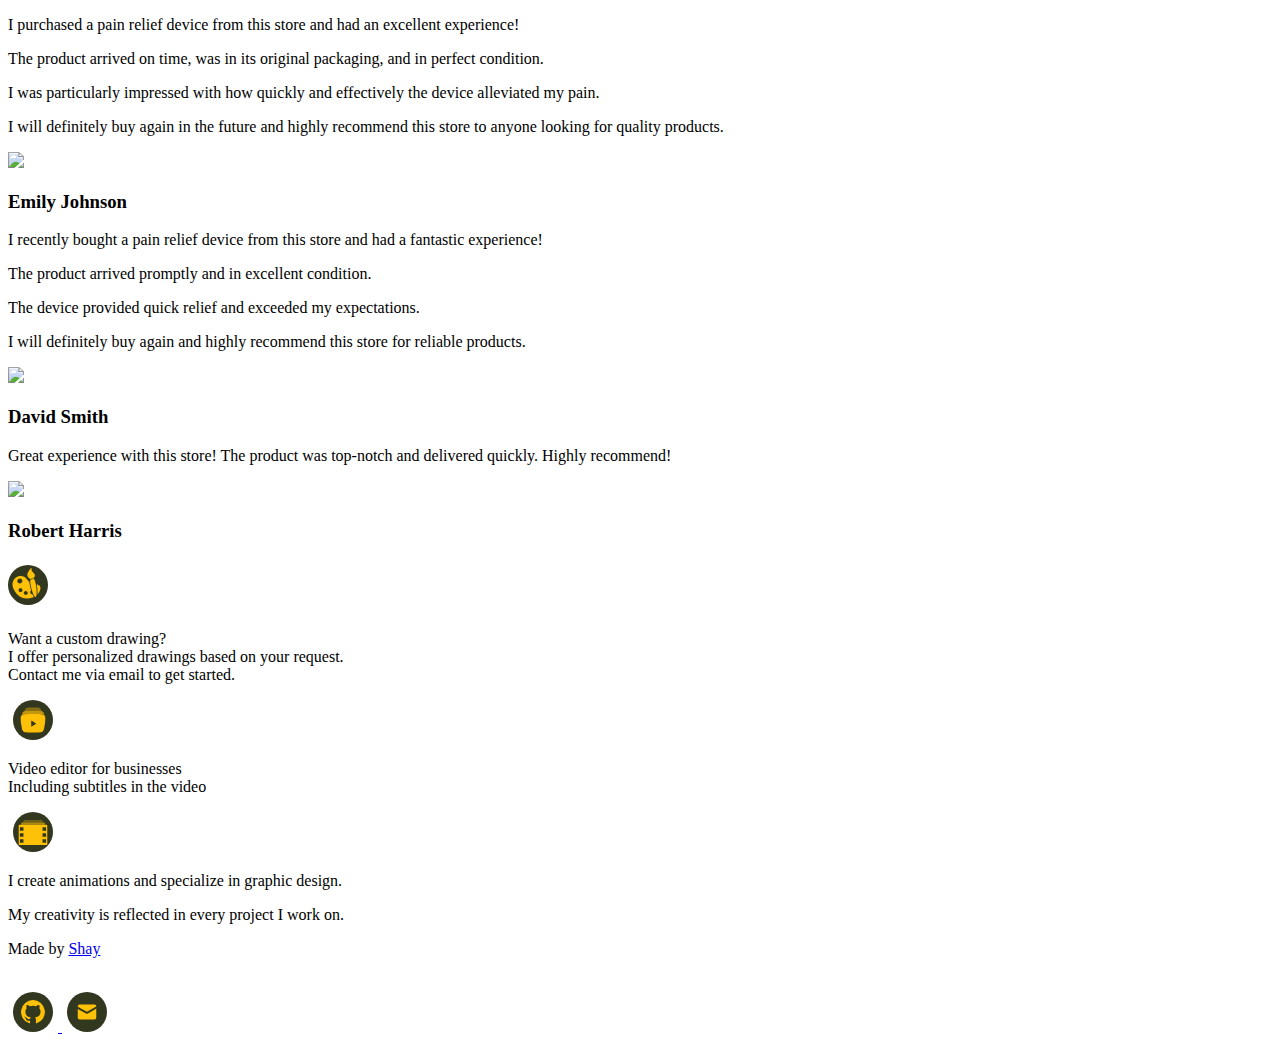
==== ShayNest/index.html @ 452134e7 "Update index.html" ====
<!DOCTYPE html>
<html lang="en">
<head>
    <meta charset="UTF-8">
    <meta name="viewport" content="width=device-width, initial-scale=1.0">
    <title>ShayNest</title>
    <link rel="stylesheet" href="style.css">
    <link rel="shortcut icon" href="https://i.ibb.co/KWqhRzs/cart-shopping-fast-svgrepo-com.png" sizes="32x32" type="image/png">
</head>
<body>
    <div class="extra-space"></div>

<!--- testimonial -----> 
<div class="testimonial">
    <div class="row">
      <div class="col-3">
        <i class="fa fa-quote-left"></i>
        <p>I purchased a pain relief device from this store and had an excellent experience!</p>
        <p>The product arrived on time, was in its original packaging, and in perfect condition.</p>
        <p>I was particularly impressed with how quickly and effectively the device alleviated my pain.</p>
        <p>I will definitely buy again in the future and highly recommend this store to anyone looking for quality products.</p>
        <div class="rating">
          <i class="fa fa-star"></i>
          <i class="fa fa-star"></i>
          <i class="fa fa-star"></i>
          <i class="fa fa-star"></i>
          <i class="fa fa-star-half"></i>
        </div>
        <img src="https://i.ibb.co/8s4WsDc/pexels-roman-odintsov-5836043.jpg">
        <h3>Emily Johnson</h3>
      </div>
  
      <div class="col-3">
        <i class="fa fa-quote-left"></i>
        <p>I recently bought a pain relief device from this store and had a fantastic experience!</p>
        <p>The product arrived promptly and in excellent condition.</p>
        <p>The device provided quick relief and exceeded my expectations.</p>
        <p>I will definitely buy again and highly recommend this store for reliable products.</p>
        <div class="rating">
          <i class="fa fa-star"></i>
          <i class="fa fa-star"></i>
          <i class="fa fa-star"></i>
          <i class="fa fa-star"></i>
          <i class="fa fa-star-half"></i>
        </div>
        <img src="https://i.ibb.co/xSrfxDb/pexels-italo-melo-881954-2379004.jpg">
        <h3>David Smith</h3>
      </div>
  
      <div class="col-3">
        <i class="fa fa-quote-left"></i>
        <p>Great experience with this store! The product was top-notch and delivered quickly. Highly recommend!</p>
        <div class="rating">
          <i class="fa fa-star"></i>
          <i class="fa fa-star"></i>
          <i class="fa fa-star"></i>
          <i class="fa fa-star"></i>
          <i class="fa fa-star-half"></i>
        </div>
        <img src="https://i.ibb.co/QM02WQy/pexels-tim-aribido-1572769-13884317.jpg">
        <h3>Robert Harris</h3>
      </div>
    </div>
  </div>
  
  </body>
  </main>
  <div class="features">
  
    <div class="feature">
      <div>
        <span class="fa-stack fa-1x">
          <svg fill="#ffc107" height="50px" width="40px" version="1.1" id="Capa_1" xmlns="http://www.w3.org/2000/svg" xmlns:xlink="http://www.w3.org/1999/xlink" viewBox="-81.99 -81.99 573.93 573.93" xml:space="preserve" transform="rotate(-45)matrix(1, 0, 0, 1, 0, 0)" stroke="#ffc107">
            <g id="SVGRepo_bgCarrier" stroke-width="0" transform="translate(0,0), scale(1)">
              <rect x="-81.99" y="-81.99" width="573.93" height="573.93" rx="286.965" fill="#32381f" stroke-width="0"></rect>
            </g>
            <g id="SVGRepo_iconCarrier">
              <path d="M298.809,287.873c-21.789,31.978-47.21,63.656-70.192,87.398c-8.04,8.306-15.595,15.467-22.582,21.418 c68.588-1.306,133.022-38.713,97.567-101.286C302.02,292.817,300.42,290.313,298.809,287.873z"></path>
              <path d="M145.994,320.097c0-15.807,12.813-28.629,28.627-28.629c2.075,0,4.097,0.227,6.047,0.646 c11.107-20.724,23.954-42.066,37.637-62.407c10.651-15.833,20.518-29.121,29.712-39.999c-1.568-16.001-0.427-35.044,4.534-58.906 C277.598,10.335,72.483-74.035,12.371,120.624C-24.844,240.855,23.82,331.027,132.598,382.553c3.719,1.727,7.566,3.29,11.516,4.693 c1.009-11.445,5.235-26.422,12.644-44.788C150.198,337.214,145.994,329.15,145.994,320.097z M48.927,180.699 c0-15.814,12.816-28.631,28.628-28.631c15.807,0,28.627,12.816,28.627,28.631c0,15.806-12.82,28.628-28.627,28.628 C61.744,209.327,48.927,196.504,48.927,180.699z M101.888,291.468c-15.813,0-28.629-12.813-28.629-28.621 c0-15.815,12.815-28.631,28.629-28.631c15.808,0,28.629,12.816,28.629,28.631C130.517,278.656,117.696,291.468,101.888,291.468z M125.526,81.94c0-20.144,16.335-36.477,36.477-36.477s36.47,16.333,36.47,36.477c0,20.142-16.328,36.472-36.47,36.472 S125.526,102.081,125.526,81.94z"></path>
              <path d="M302.786,188.889c-0.002-0.001-0.004-0.003-0.01-0.004c-7.165-4.599-13.028-10.495-17.39-17.188 c-14.295,9.836-32.436,29.769-56.31,65.258c-48.85,72.619-84.946,155.684-68.009,166.78c1.276,0.837,2.821,1.241,4.601,1.241 c21.834,0,79.571-60.683,124.735-127.83c24.781-36.836,36.322-61.56,39.475-78.436c-4.906-0.693-9.994-1.996-15.294-3.951 C310.437,193.225,306.465,191.251,302.786,188.889z"></path>
              <path d="M409.74,71.642c-0.945-4.321-4.855-7.356-9.268-7.18c-35.358,1.318-63.614,8.195-83.984,20.439 c-23.171,13.928-30.309,31.113-32.218,43.076c-1.46,9.152-0.262,18.284,3.097,26.596c5.57,13.788,17.089,25.318,32.309,30.936 c7.983,2.947,15.178,4.38,21.995,4.38c0,0,0,0,0,0c1.034,0,2.062-0.037,3.083-0.105c7.742-0.513,15.119-2.963,21.971-7.309 c20.418-12.952,18.702-34.235,17.188-53.012c-1.884-23.374-1.906-38.169,20.402-47.428C408.401,80.34,410.685,75.963,409.74,71.642 z"></path>
            </g>
          </svg>
        </span>
      </div>
      <div class="featureText">
        </h3>
        <p>Want a custom drawing?<br>
     I offer personalized drawings based on your request.<br>
     Contact me via email to get started.
  </p>
  
      </div>
    </div>
  
    <div class="feature">
      <div>
        <span class="fa-stack fa-1x">
          <svg width="50px" height="40px" viewBox="-4.8 -4.8 33.60 33.60" fill="none" xmlns="http://www.w3.org/2000/svg" stroke="#ffbf07">
            <g id="SVGRepo_bgCarrier" stroke-width="0" transform="translate(0,0), scale(1)">
              <rect x="-4.8" y="-4.8" width="33.60" height="33.60" rx="16.8" fill="#32381f" stroke-width="0"></rect>
            </g>
            <g id="SVGRepo_tracerCarrier" stroke-linecap="round" stroke-linejoin="round" stroke="#CCCCCC" stroke-width="0.048"></g>
            <g id="SVGRepo_iconCarrier">
              <path fill-rule="evenodd" clip-rule="evenodd" d="M15.3276 7.54199H8.67239C5.29758 7.54199 3.61017 7.54199 2.66232 8.52882C1.71447 9.51565 1.93748 11.0403 2.38351 14.0895L2.80648 16.9811C3.15626 19.3723 3.33115 20.5679 4.22834 21.2839C5.12553 21.9999 6.4488 21.9999 9.09534 21.9999H14.9046C17.5512 21.9999 18.8745 21.9999 19.7717 21.2839C20.6689 20.5679 20.8437 19.3723 21.1935 16.9811L21.6165 14.0895C22.0625 11.0403 22.2855 9.51564 21.3377 8.52882C20.3898 7.54199 18.7024 7.54199 15.3276 7.54199ZM14.5812 15.7942C15.1396 15.448 15.1396 14.5519 14.5812 14.2057L11.2096 12.1156C10.6669 11.7792 10 12.2171 10 12.9098V17.0901C10 17.7828 10.6669 18.2207 11.2096 17.8843L14.5812 15.7942Z" fill="#ffc107"></path>
              <path opacity="0.4" d="M8.50956 2.00001H15.4897C15.7221 1.99995 15.9004 1.99991 16.0562 2.01515C17.164 2.12352 18.0708 2.78958 18.4553 3.68678H5.54395C5.92846 2.78958 6.83521 2.12352 7.94303 2.01515C8.09884 1.99991 8.27708 1.99995 8.50956 2.00001Z" fill="#ffc107"></path>
              <path opacity="0.7" d="M6.3102 4.72266C4.91958 4.72266 3.77931 5.56241 3.39878 6.67645C3.39085 6.69967 3.38325 6.72302 3.37598 6.74647C3.77413 6.6259 4.18849 6.54713 4.60796 6.49336C5.68833 6.35485 7.05367 6.35492 8.6397 6.35501H15.5318C17.1178 6.35492 18.4832 6.35485 19.5635 6.49336C19.983 6.54713 20.3974 6.6259 20.7955 6.74647C20.7883 6.72302 20.7806 6.69967 20.7727 6.67645C20.3922 5.56241 19.2519 4.72266 17.8613 4.72266H6.3102Z" fill="#ffc107"></path>
            </g>
          </svg>
        </span>
      </div>
      <div class="featureText">
        <p>
  <p>Video editor for businesses<br>Including subtitles in the video</p>
          </span>
      </div>
    </div>
  
    <div class="feature">
      <div>
        <span class="fa-stack fa-1x">
          <svg width="50px" height="40px" viewBox="-4.8 -4.8 33.60 33.60" fill="none" xmlns="http://www.w3.org/2000/svg" stroke="#ffc107" stroke-width="0.00024000000000000003" transform="matrix(1, 0, 0, 1, 0, 0)">
            <g id="SVGRepo_bgCarrier" stroke-width="0">
              <rect x="-4.8" y="-4.8" width="33.60" height="33.60" rx="16.8" fill="#32381f" strokewidth="0"></rect>
            </g>
            <g id="SVGRepo_tracerCarrier" stroke-linecap="round" stroke-linejoin="round"></g>
            <g id="SVGRepo_iconCarrier">
              <path opacity=".6" fill-rule="evenodd" clip-rule="evenodd" d="M3 4h18a1 1 0 0 1 1 1v1H2V5a1 1 0 0 1 1-1z" fill="#ffc107"></path>
              <path opacity=".3" fill-rule="evenodd" clip-rule="evenodd" d="M5 2h14a1 1 0 0 1 1 1v1H4V3a1 1 0 0 1 1-1z" fill="#ffc107"></path>
              <path fill-rule="evenodd" clip-rule="evenodd" d="M1 6h22a1 1 0 0 1 1 1v15a1 1 0 0 1-1 1H1a1 1 0 0 1-1-1V7a1 1 0 0 1 1-1zm0 2v3h3V8H1zm0 5v3h3v-3H1zm0 5v3h3v-3H1zM20 8v3h3V8h-3zm0 5v3h3v-3h-3zm0 5v3h3v-3h-3z" fill="#ffc107"></path>
            </g>
          </svg>
        </span>
      </div>
      <div class="featureText">
        </h3>
  <p style="display: block;">I create animations and specialize in graphic design.</p>
  <p style="display: block;">My creativity is reflected in every project I work on.</p>
  
      </div>
    </div>
  
  </div>
  
  <p class="footerText">Made by <a href="https://www.shay.wuaze.com/">Shay</a>
  </p>
  <br>
  <div class="footerIcons">
    <!-- GitHub Icon -->
    <a href="https://github.com/Arcanetoonweb/Shaysite">
      <span class="fa-stack fa-1x">
        <svg width="50px" height="40px" viewBox="-4.8 -4.8 33.60 33.60" xmlns="http://www.w3.org/2000/svg" fill="#ffc107" stroke="#ffc107" stroke-width="0.00024000000000000003" transform="rotate(0)">
          <g id="SVGRepo_bgCarrier" stroke-width="0" transform="translate(0,0), scale(1)">
            <rect x="-4.8" y="-4.8" width="33.60" height="33.60" rx="16.8" fill="#32381f" strokewidth="0"></rect>
          </g>
          <g id="SVGRepo_tracerCarrier" stroke-linecap="round" stroke-linejoin="round" stroke="#CCCCCC" stroke-width="0.192"></g>
          <g id="SVGRepo_iconCarrier">
            <title>github</title>
            <rect width="24" height="24" fill="none"></rect>
            <path d="M12,2A10,10,0,0,0,8.84,21.5c.5.08.66-.23.66-.5V19.31C6.73,19.91,6.14,18,6.14,18A2.69,2.69,0,0,0,5,16.5c-.91-.62.07-.6.07-.6a2.1,2.1,0,0,1,1.53,1,2.15,2.15,0,0,0,2.91.83,2.16,2.16,0,0,1,.63-1.34C8,16.17,5.62,15.31,5.62,11.5a3.87,3.87,0,0,1,1-2.71,3.58,3.58,0,0,1,.1-2.64s.84-.27,2.75,1a9.63,9.63,0,0,1,5,0c1.91-1.29,2.75-1,2.75-1a3.58,3.58,0,0,1,.1,2.64,3.87,3.87,0,0,1,1,2.71c0,3.82-2.34,4.66-4.57,4.91a2.39,2.39,0,0,1,.69,1.85V21c0,.27.16.59.67.5A10,10,0,0,0,12,2Z"></path>
          </g>
        </svg>
      </span>
    </a>
  
    <!-- Email Icon -->
    <a href="mailto:lmwptnh@gmail.com">
      <span class="fa-stack fa-1x">
        <svg width="50px" height="40px" viewBox="-9.6 -9.6 43.20 43.20" xmlns="http://www.w3.org/2000/svg" id="mail" class="icon glyph" fill="#ffffff" stroke="#ffffff" stroke-width="0.00024000000000000003" transform="matrix(1, 0, 0, 1, 0, 0)">
          <g id="SVGRepo_bgCarrier" stroke-width="0" transform="translate(0,0), scale(1)">
            <rect x="-9.6" y="-9.6" width="43.20" height="43.20" rx="21.6" fill="#32381f" strokewidth="0"></rect>
          </g>
          <g id="SVGRepo_tracerCarrier" stroke-linecap="round" stroke-linejoin="round" stroke="#CCCCCC" stroke-width="0.144"></g>
          <g id="SVGRepo_iconCarrier">
            <path d="M22,8.32V18a2,2,0,0,1-2,2H4a2,2,0,0,1-2-2V8.69L4,9.78l7.52,4.1A1,1,0,0,0,12,14a1,1,0,0,0,.5-.14L20,9.49Z" style="fill:#ffc107"></path>
            <path d="M22,6h0L20,7.18l-8,4.67L4,7.5,2,6.4V6A2,2,0,0,1,4,4H20A2,2,0,0,1,22,6Z" style="fill:#ffc107"></path>
          </g>
        </svg>
      </span>
    </a>
  </div>

</body>
</html>
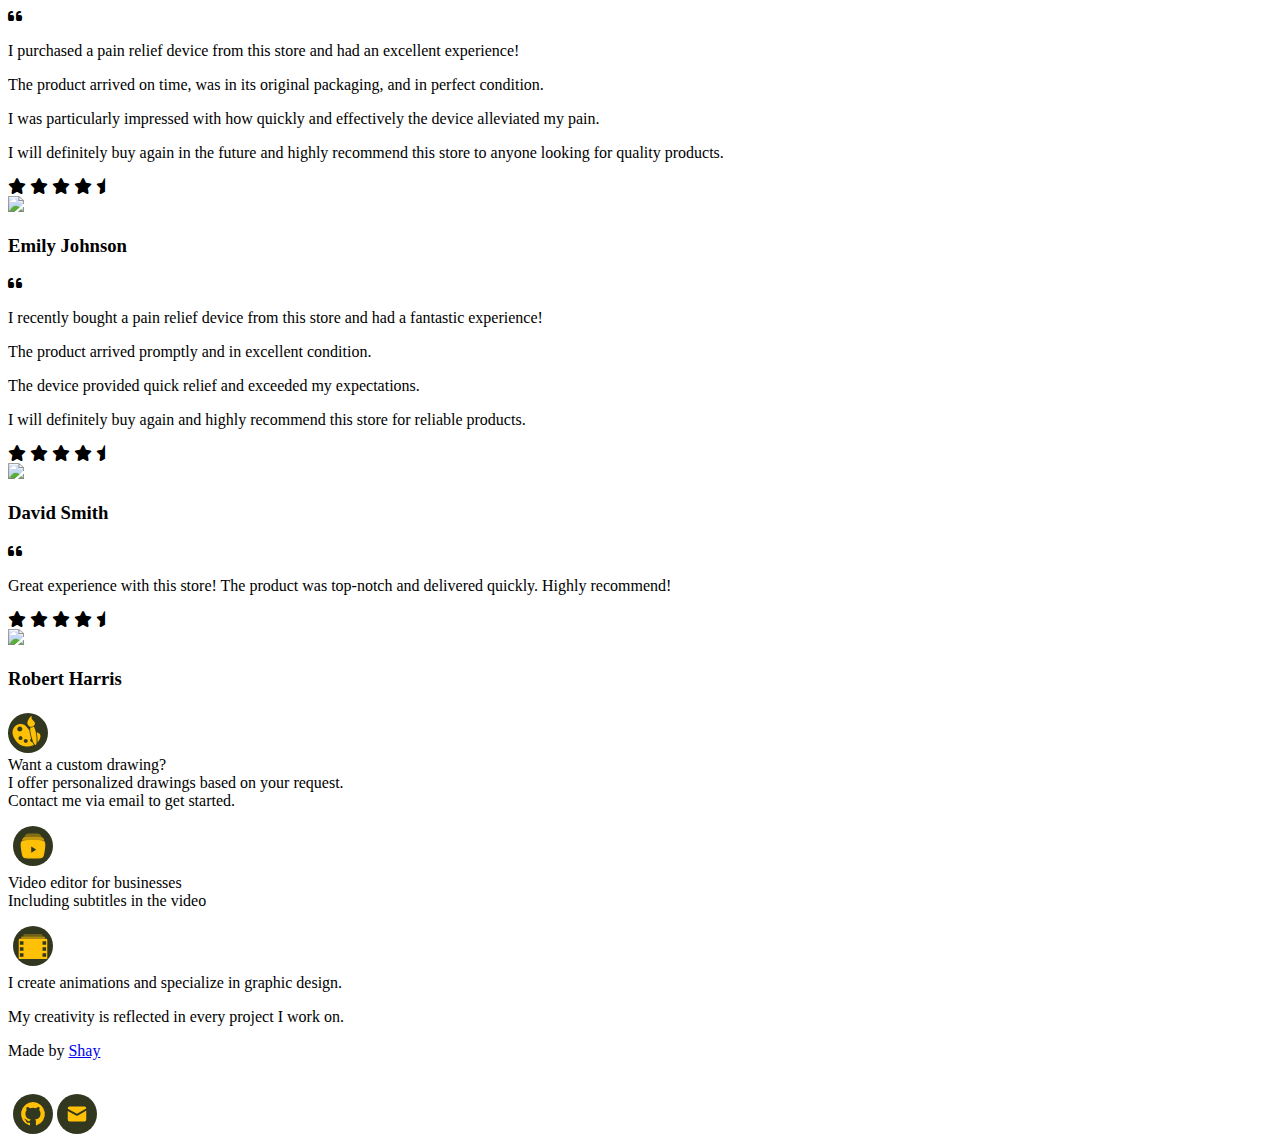
==== commit bdaf54e0: "Update index.html" ====
--- a/ShayNest/index.html
+++ b/ShayNest/index.html
@@ -2,8 +2,10 @@
 <html lang="en">
 <head>
     <meta charset="UTF-8">
+    <link rel="stylesheet" href="https://fonts.googleapis.com/css2?family=Open+Sans:wght@400;600&display=swap">
     <meta name="viewport" content="width=device-width, initial-scale=1.0">
     <title>ShayNest</title>
+    <link rel="stylesheet" href="https://cdnjs.cloudflare.com/ajax/libs/font-awesome/6.6.0/css/all.min.css">
     <link rel="stylesheet" href="style.css">
     <link rel="shortcut icon" href="https://i.ibb.co/KWqhRzs/cart-shopping-fast-svgrepo-com.png" sizes="32x32" type="image/png">
 </head>
